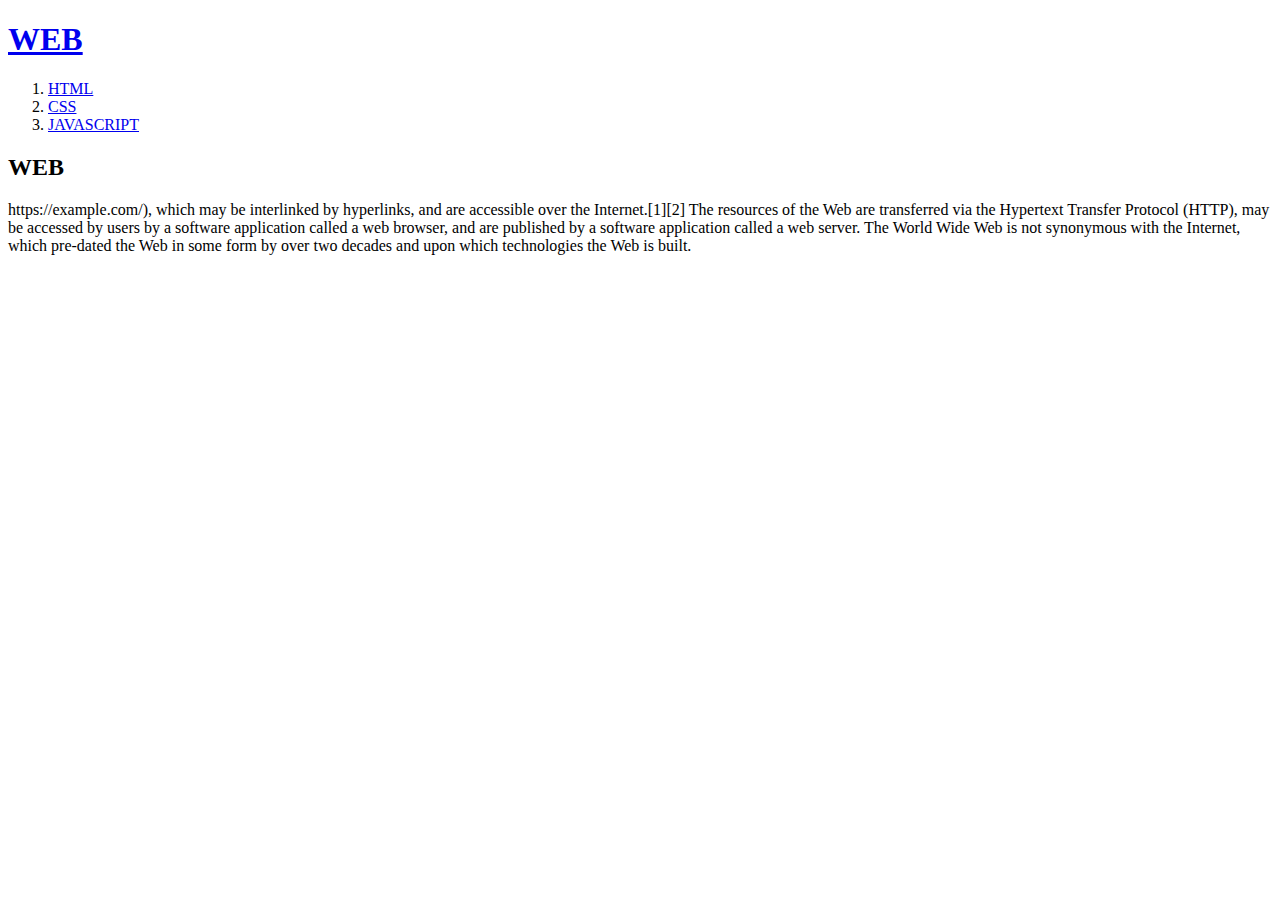
==== index.html @ 1ee66847 "web/first" ====
<!DOCTYPE html>
<html lang="en">
<head>
    <meta charset="UTF-8">
    <meta http-equiv="X-UA-Compatible" content="IE=edge">
    <meta name="viewport" content="width=device-width, initial-scale=1.0">
    <title>web1 - Welcome</title>
</head>
<body>
    <h1><a href="index.html">WEB</a></h1>
    <ol>
        <li><a href="1.html"> HTML</a> </li>
        <li><a href="2.html"> CSS</a></li>
        <li><a href="3.html"> JAVASCRIPT</a></li>
    </ol>
    <h2>WEB</h2>
    
    <p>https://example.com/), which may be interlinked by 
    hyperlinks, and are accessible over the Internet.[1][2] The 
    resources of the Web are transferred via the Hypertext 
    Transfer Protocol (HTTP), may be accessed by users by a 
    software application called a web browser, and are published 
    by a software application called a web server. The World Wide 
    Web is not synonymous with the Internet, which pre-dated the 
    Web in some form by over two decades and upon which 
    technologies the Web is built.</p>
</body>
</html>
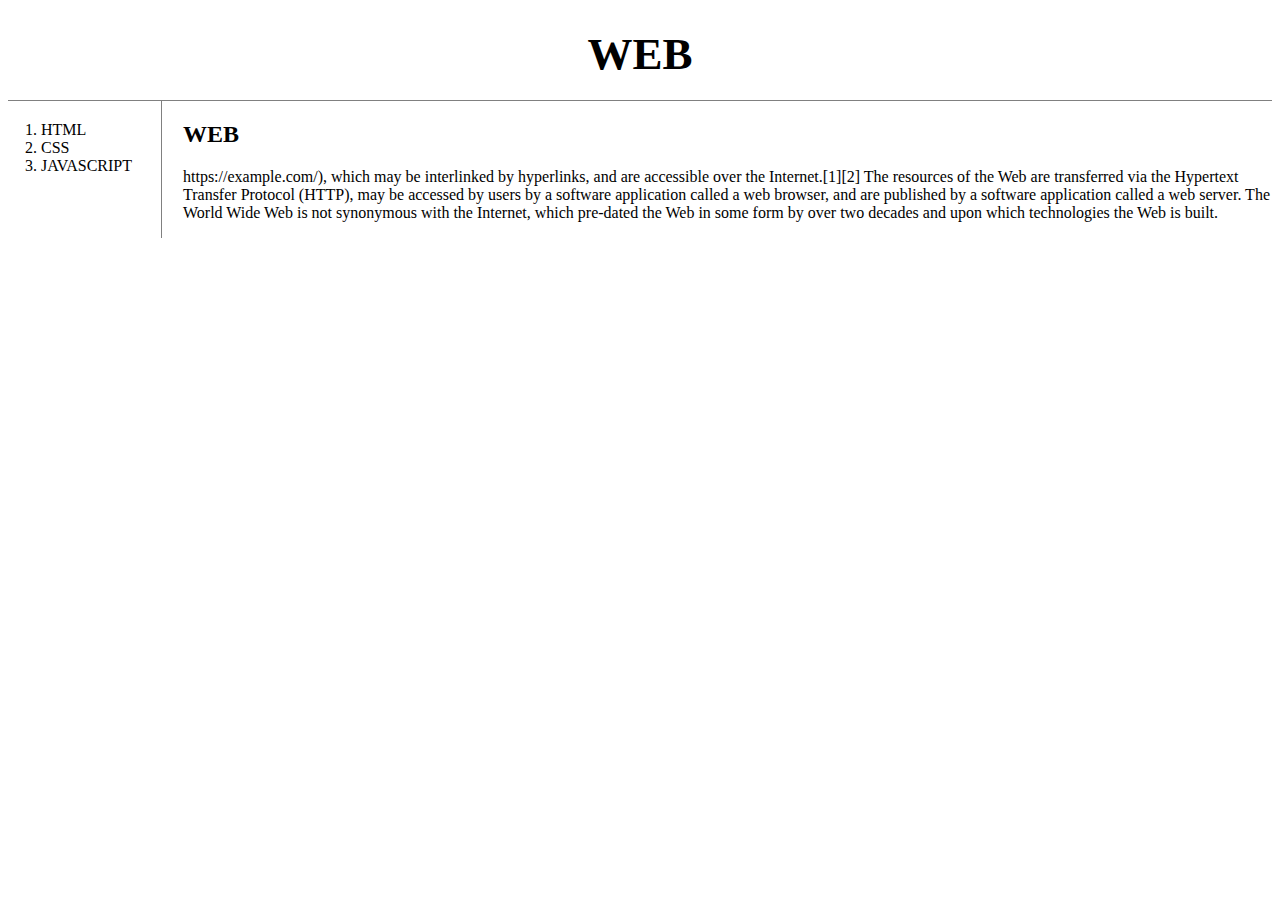
==== commit 32ea4d4a: "web/first" ====
--- a/index.html
+++ b/index.html
@@ -5,14 +5,26 @@
     <meta http-equiv="X-UA-Compatible" content="IE=edge">
     <meta name="viewport" content="width=device-width, initial-scale=1.0">
     <title>web1 - Welcome</title>
+    <!-- Global site tag (gtag.js) - Google Analytics -->
+<script async src="https://www.googletagmanager.com/gtag/js?id=G-KBN98G0PZ1"></script>
+<script>
+  window.dataLayer = window.dataLayer || [];
+  function gtag(){dataLayer.push(arguments);}
+  gtag('js', new Date());
+
+  gtag('config', 'G-KBN98G0PZ1');
+</script>
+<link rel="stylesheet" href="style.css">
 </head>
 <body>
     <h1><a href="index.html">WEB</a></h1>
+    <div id="grid"> 
     <ol>
         <li><a href="1.html"> HTML</a> </li>
         <li><a href="2.html"> CSS</a></li>
         <li><a href="3.html"> JAVASCRIPT</a></li>
     </ol>
+    <div id="article">
     <h2>WEB</h2>
     
     <p>https://example.com/), which may be interlinked by 
@@ -24,5 +36,20 @@
     Web is not synonymous with the Internet, which pre-dated the 
     Web in some form by over two decades and upon which 
     technologies the Web is built.</p>
+</div>
+</div>
+    <!--Start of Tawk.to Script-->
+<script type="text/javascript">
+    var Tawk_API=Tawk_API||{}, Tawk_LoadStart=new Date();
+    (function(){
+    var s1=document.createElement("script"),s0=document.getElementsByTagName("script")[0];
+    s1.async=true;
+    s1.src='https://embed.tawk.to/61138c8a649e0a0a5cd0966e/1fcq5pvqp';
+    s1.charset='UTF-8';
+    s1.setAttribute('crossorigin','*');
+    s0.parentNode.insertBefore(s1,s0);
+    })();
+    </script>
+    <!--End of Tawk.to Script-->
 </body>
 </html>--- a/style.css
+++ b/style.css
@@ -0,0 +1,38 @@
+a{
+    color:black;
+    text-decoration: none;
+}
+h1{
+    font-size: 45px;
+    text-align: center;
+    border-bottom: 1px solid gray;
+    margin:0;
+    padding:20px;
+}
+ol{
+    border-right: 1px solid gray;
+    width: 100px;
+    margin: 0;
+    padding: 20px;
+}
+#grid{
+    display: grid;
+    grid-template-columns: 150px 1fr;
+}
+#grid ol{
+    padding-left: 33px;
+}
+#grid #article{
+    padding-left: 25px;
+}
+@media(max-width:800px){
+    #grid{
+        display:block;
+    }
+    ol{
+        border-right: none;
+    }
+    h1{
+        border-bottom: none;
+    }
+}